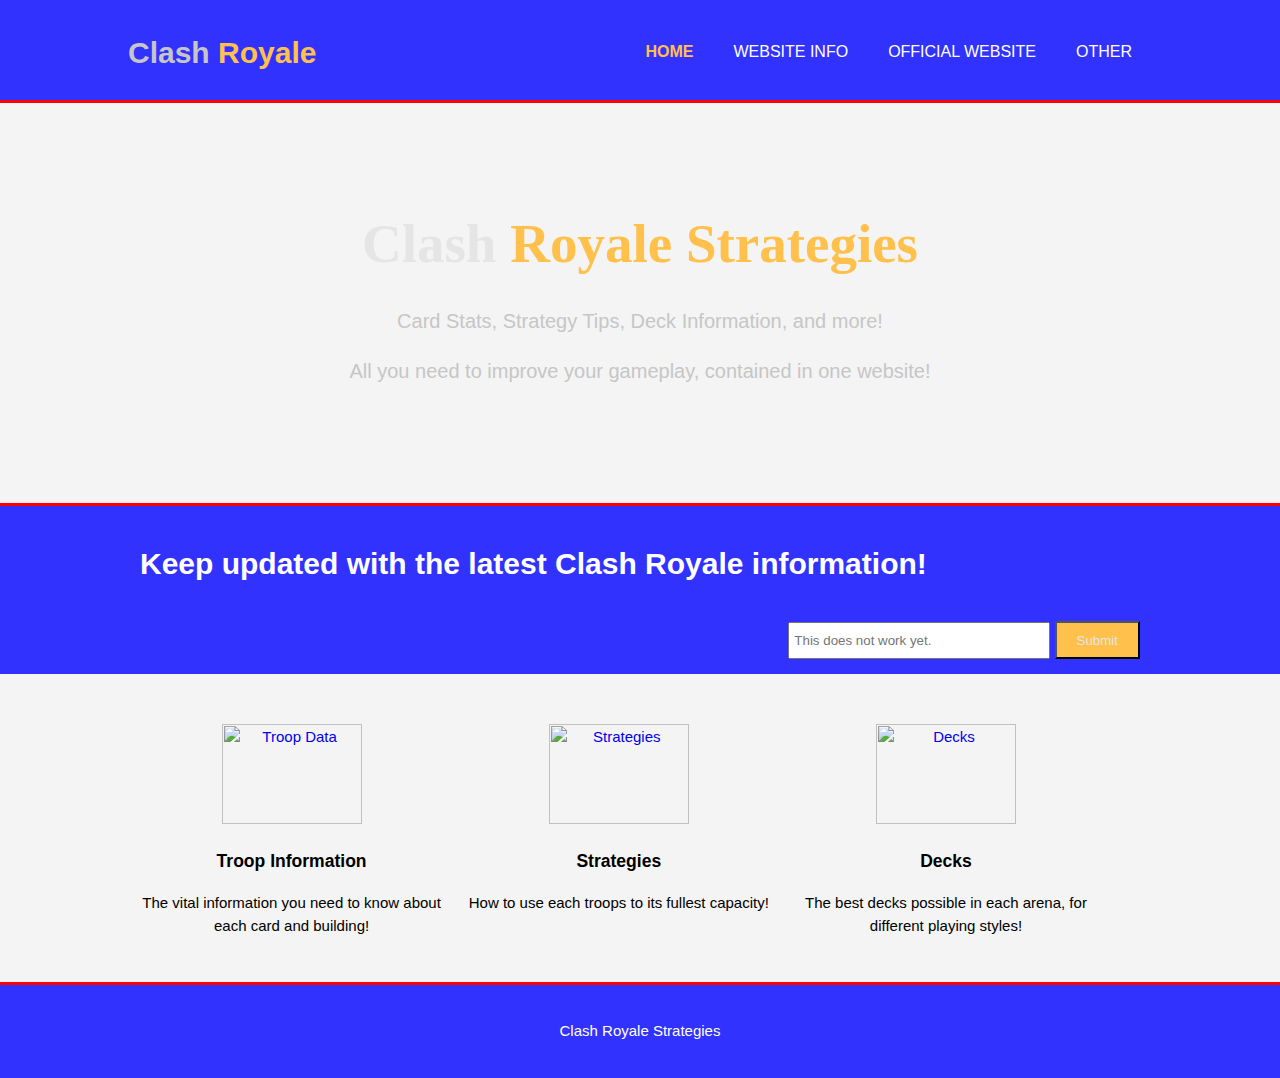
==== index.html @ 2406ddf5 "Update index.html" ====
<!DOCTYPE html>
<html>
  <head>
    <meta charset="utf-8">
    <meta name="viewport" content="width=device-width">
    <meta name="description" content="Clash Royale Strategies to improve your gameplay!">
    <meta name="keywords" content="Clash Royale strategies, clash royale strategies, clash royale">
    <meta name="author" content="Prashanth Mohan">
    <title>Clash Royale | Welcome</title>
    <link rel="stylesheet" href="./css/style.css">
  </head>
  <body>
    <header>
      <div class="container">
        <div id="branding">
          <a href="index.html"><h1><span class="highlight">Clash</span> Royale</h1></a>
        </div>
        <nav>
          <ul>
            <li class="current"><a href="ClashRoyale.html">Home</a></li>
            <li><a href="WebsiteInfo.html">Website Info</a></li>
            <li><a href="https://clashroyale.com/">Official Website</a></li>
	    <li>Other
	      <ul>
	        <li><a href="StrategiesHome.html">Strategies</a></li>
		<li><a href="TroopInfoHome.html">Troop Info</a></li>
		<li><a href="DecksHome.html">Decks</a></li>
	      </ul>
            </li>
          </ul>
        </nav>
      </div>
    </header>
    <section id="showcase">
      <div class="container">
        <h1><span class="highlight">Clash</span> Royale Strategies</h1>
        <p>Card Stats, Strategy Tips, Deck Information, and more!</p>
        <p>All you need to improve your gameplay, contained in one website!</p>
      </div>
    </section>

    <section id="newsletter">
      <div class="container">
        <h1>Keep updated with the latest Clash Royale information!</h1>
        <form>
          <input type="email" placeholder="This does not work yet.">
          <button type="submit" class="button_1">Submit</button>
        </form>
      </div>
    </section>

    <section id="boxes">
      <div class="container">

        <div class="box">
          <a href="TroopInfoHome.html"><img src="http://i.imgur.com/ZIyGQpK.png" title="Troop Data"/></a>
          <h3>Troop Information</h3>
          <p>The vital information you need to know about each card and building!</p>
        </div>

        <div class="box">
          <a href="StrategiesHome.html"><img src="http://i.imgur.com/lcJpNKK.jpg" title="Strategies"/></a>
          <h3>Strategies</h3>
          <p>How to use each troops to its fullest capacity!</p>
        </div>

        <div class="box">
          <a href="DecksHome.html"><img src="http://i.imgur.com/WThlZiR.jpg" title="Decks"/></a>
          <h3>Decks</h3>
          <p>The best decks possible in each arena, for different playing styles!</p>
        </div>
      </div>
    </section>

    <footer>
      <p>Clash Royale Strategies<p>
    </footer>
  </body>
</html>
---- css/style.css ----
body {
  font: 15px/1.5 Arial, Helvetica, sans-serif;
  padding:0;
  margin:0;
  background-color: #f4f4f4;
}

/*global*/
.container{
  width:80%;
  margin:auto;
  overflow:hidden;
}

a {
 text-decoration:none; 
}

ul {
  margin: 0;
  padding: 0;
}

.button_1{
  height: 38px;
  background: #ffc04c;
  padding-left: 20px;
  padding-right: 20px;
  color:#e5e5e5;
}

.dark{
  padding: 15px;
  background: #ffc04c;
  color: #ffffff;
  margin-top: 10px;
  margin-bottom: 10px;
}

/* header */
header{
  background:#3232ff;
  color:#ffc04c;
  padding-top: 30px;
  min-height: 70px;
  border-bottom: #ff0000 3px solid;
}

header ul a{
  color:#ffffff;
  text-decoration: none;
  text-transform: uppercase;
  font-size: 16px;
}

header li{
  color:#ffffff;
  text-decoration: none;
  text-transform: uppercase;
  font-size: 16px;
  display: inline;
  padding: 0 20px 0 20px;
}

header ul li{
  float: left;
}

header nav ul li ul li{
  display: none;
}

header nav ul li:hover ul li{
  display: block;
  float: none;
}

header #branding{
  float: left;
  text-decoration: none;
}

header #branding h1{
  margin:0;
  color:#ffc04c;
  text-decoration: none;
}

header nav{
  float: right;
  margin-top: 10px;
}

header .highlight{
  color:#c6c6c6;
  font-weight: bold;
}

header .current a{
  color:#ffc04c;
  font-weight: bold;
}

header a:hover{
  color:#cccccc;
}

/* showcase */

#showcase {
  min-height: 400px;
  min-width: 600px;
  background-image:url(http://i.imgur.com/CIIdQKq.png?5);
  background-repeat: no-repeat;
  background-size: 100%;
  background-position: center;
  text-align: center;
  color: #ffc04c;
}

#showcase h1{
  margin-top: 100px;
  font-size: 55px;
  margin-bottom: 10px;
  font-family: impact;
}

#showcase h1 .highlight{
  color: #e5e5e5;
  font-weight: bold;
}

#showcase p{
  font-size: 20px;
  color:#c6c6c6;
}

/*Newsletter*/

#newsletter{
  padding:15px;
  color:#ffffff;
  background:#3232ff;
  border-top: #ff0000 3px solid;
}

#newsletter h1{
  float:left;
}

#newsletter form{
  float:right;
  margin-top: 15px;
}

#newsletter input[type="email"]{
  padding: 4px;
  height:25px;
  width: 250px;
}

/* Boxes */

#boxes {
  margin-top: 40px;
}

#boxes .box{
  float: left;
  width: 30%;
  padding: 10px;
  text-align: center;
}

#boxes .box img{
  width:140px;
  height: 100px;
}

/* Sidebar */
aside#sidebar{
  float:right;
  width:30%;
  margin-top: 10px;
}

/* Main-col */
article#main-col{
  float: left;
  width:65%;
}

footer{
  padding: 20px;
  margin-top: 20px;
  color: #ffffff;
  background-color: #3232ff;
  border-top: #ff0000 3px solid;
  text-align: center;
}
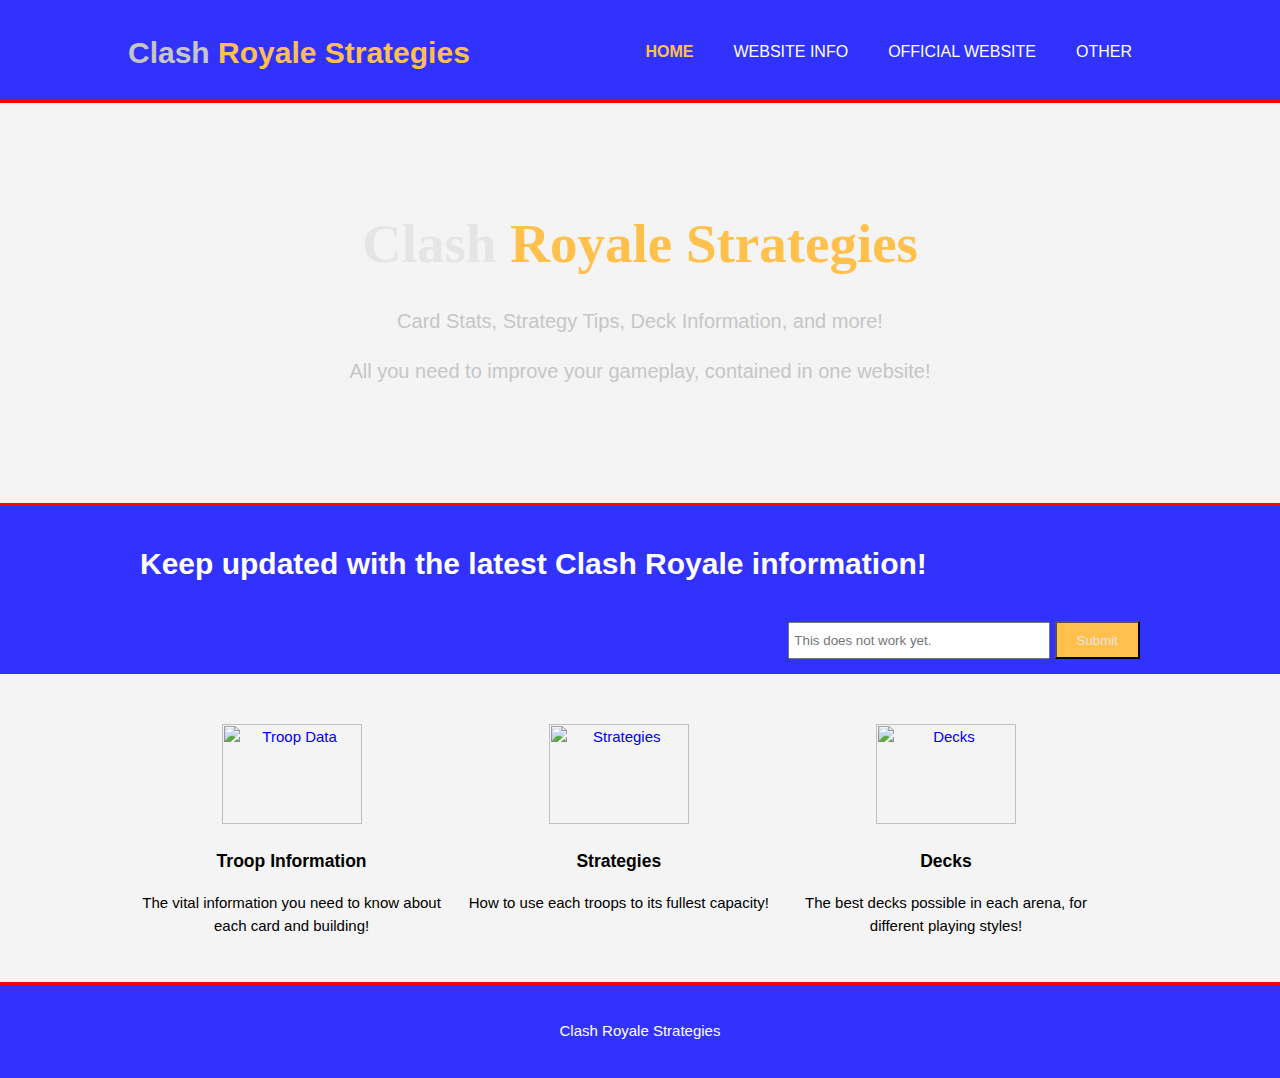
==== commit dd6fc5b4: "Update index.html" ====
--- a/index.html
+++ b/index.html
@@ -13,7 +13,7 @@
     <header>
       <div class="container">
         <div id="branding">
-          <a href="index.html"><h1><span class="highlight">Clash</span> Royale</h1></a>
+          <a href="index.html"><h1><span class="highlight">Clash</span> Royale Strategies</h1></a>
         </div>
         <nav>
           <ul>
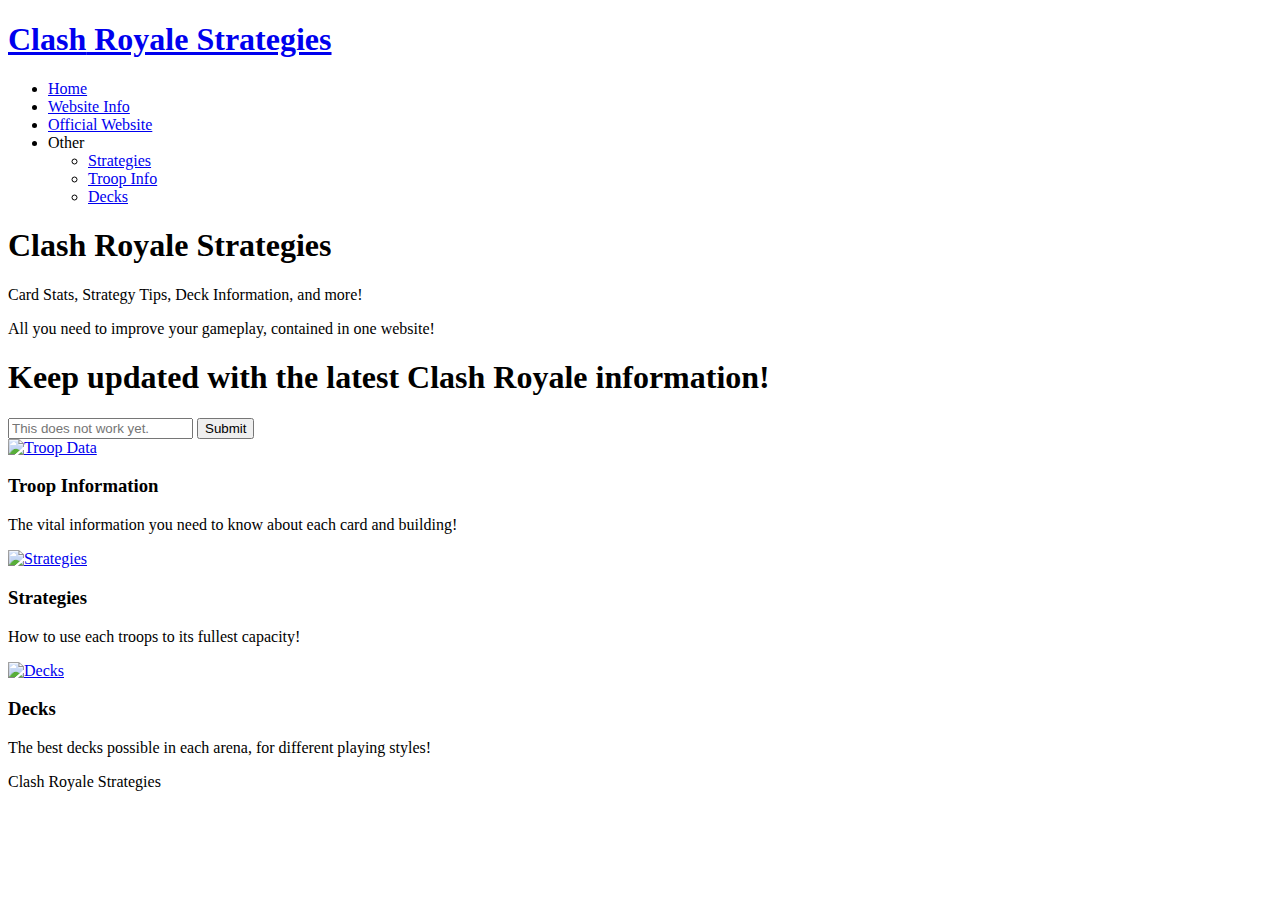
==== commit 4e2f4d2e: "Update index.html" ====
--- a/index.html
+++ b/index.html
@@ -7,7 +7,6 @@
     <meta name="keywords" content="Clash Royale strategies, clash royale strategies, clash royale">
     <meta name="author" content="Prashanth Mohan">
     <title>Clash Royale | Welcome</title>
-    <link rel="stylesheet" href="./css/style.css">
   </head>
   <body>
     <header>
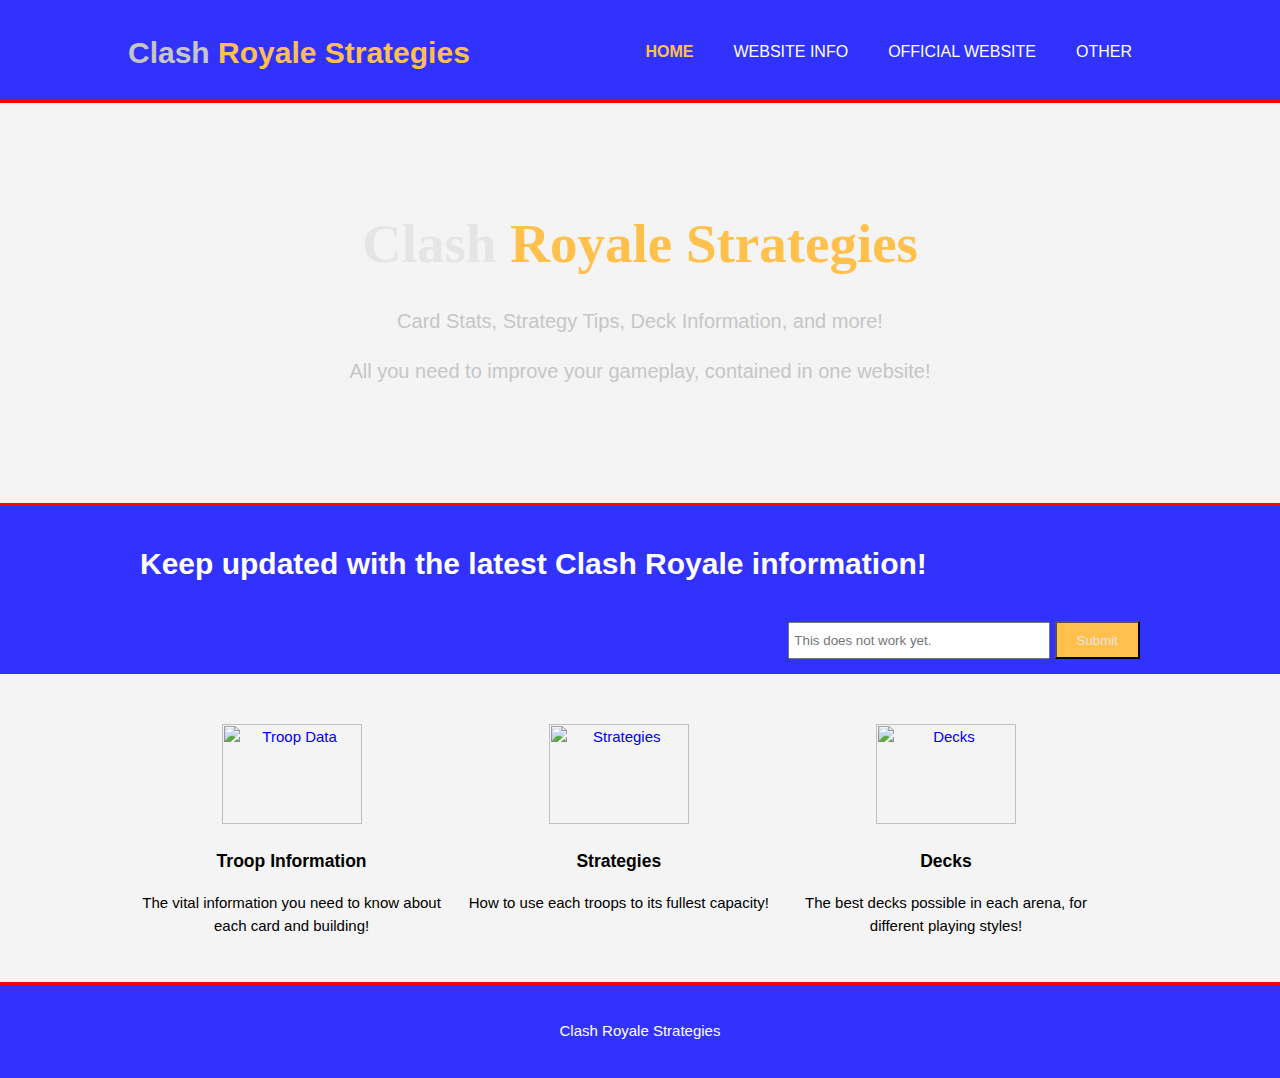
==== commit bcb5cfaa: "Update index.html" ====
--- a/index.html
+++ b/index.html
@@ -5,6 +5,7 @@
     <meta name="viewport" content="width=device-width">
     <meta name="description" content="Clash Royale Strategies to improve your gameplay!">
     <meta name="keywords" content="Clash Royale strategies, clash royale strategies, clash royale">
+    <link rel="stylesheet" href="./css/style.css">
     <meta name="author" content="Prashanth Mohan">
     <title>Clash Royale | Welcome</title>
   </head>
--- a/css/style.css
+++ b/css/style.css
@@ -0,0 +1,216 @@
+body {
+  font: 15px/1.5 Arial, Helvetica, sans-serif;
+  padding:0;
+  margin:0;
+  background-color: #f4f4f4;
+}
+
+/*global*/
+.container{
+  width:80%;
+  margin:auto;
+  overflow:hidden;
+}
+
+a {
+ text-decoration:none;
+}
+
+ul {
+  margin: 0;
+  padding: 0;
+}
+
+.button_1{
+  height: 38px;
+  background: #ffc04c;
+  padding-left: 20px;
+  padding-right: 20px;
+  color:#e5e5e5;
+}
+
+.dark{
+  padding: 15px;
+  background: #ffc04c;
+  color: #ffffff;
+  margin-top: 10px;
+  margin-bottom: 10px;
+}
+
+/* header */
+header{
+  background:#3232ff;
+  color:#ffc04c;
+  padding-top: 30px;
+  min-height: 70px;
+  border-bottom: #ff0000 3px solid;
+}
+
+header ul a{
+  color:#ffffff;
+  text-decoration: none;
+  text-transform: uppercase;
+  font-size: 16px;
+}
+
+header li{
+  color:#ffffff;
+  text-decoration: none;
+  text-transform: uppercase;
+  font-size: 16px;
+  display: inline;
+  padding: 0 20px 0 20px;
+}
+
+header ul li{
+  float: left;
+}
+
+header nav ul li ul li{
+  display: none;
+}
+
+header nav ul li:hover ul li{
+  display: block;
+  float: none;
+}
+
+header #branding{
+  float: left;
+  text-decoration: none;
+}
+
+header #branding h1{
+  margin:0;
+  color:#ffc04c;
+  text-decoration: none;
+}
+
+header nav{
+  float: right;
+  margin-top: 10px;
+}
+
+header .highlight{
+  color:#c6c6c6;
+  font-weight: bold;
+}
+
+header .current a{
+  color:#ffc04c;
+  font-weight: bold;
+}
+
+header a:hover{
+  color:#cccccc;
+}
+
+/* showcase */
+
+#showcase {
+  min-height: 400px;
+  min-width: 600px;
+  background-image:url(http://i.imgur.com/CIIdQKq.png?5);
+  background-repeat: no-repeat;
+  background-size: 100%;
+  background-position: center;
+  text-align: center;
+  color: #ffc04c;
+}
+
+#showcase h1{
+  margin-top: 100px;
+  font-size: 55px;
+  margin-bottom: 10px;
+  font-family: impact;
+}
+
+#showcase h1 .highlight{
+  color: #e5e5e5;
+  font-weight: bold;
+}
+
+#showcase p{
+  font-size: 20px;
+  color:#c6c6c6;
+}
+
+/*Newsletter*/
+
+#newsletter{
+  padding:15px;
+  color:#ffffff;
+  background:#3232ff;
+  border-top: #ff0000 3px solid;
+}
+
+#newsletter h1{
+  float:left;
+}
+
+#newsletter form{
+  float:right;
+  margin-top: 15px;
+}
+
+#newsletter input[type="email"]{
+  padding: 4px;
+  height:25px;
+  width: 250px;
+}
+
+/* Boxes */
+
+#boxes {
+  margin-top: 40px;
+}
+
+#boxes .box{
+  float: left;
+  width: 30%;
+  padding: 10px;
+  text-align: center;
+}
+
+#boxes .box img{
+  width:140px;
+  height: 100px;
+}
+
+/* Sidebar */
+aside#sidebar{
+  float:right;
+  width:30%;
+  margin-top: 10px;
+}
+
+/* Main-col */
+article#main-col{
+  float: left;
+  width:65%;
+}
+
+#ArenaBoxes {
+  margin-top: 40px;
+}
+
+#ArenaBoxes .arenabox{
+  float: left;
+  border: 3px solid black;
+  color: #ffffff;
+  width: 22%;
+  padding: 10px;
+  margin-left: 5px;
+  margin-right: 5px;
+  margin-bottom: 20px;
+  text-align: center;
+}
+
+footer{
+  padding: 20px;
+  margin-top: 20px;
+  color: #ffffff;
+  background-color: #3232ff;
+  border-top: #ff0000 3px solid;
+  text-align: center;
+}
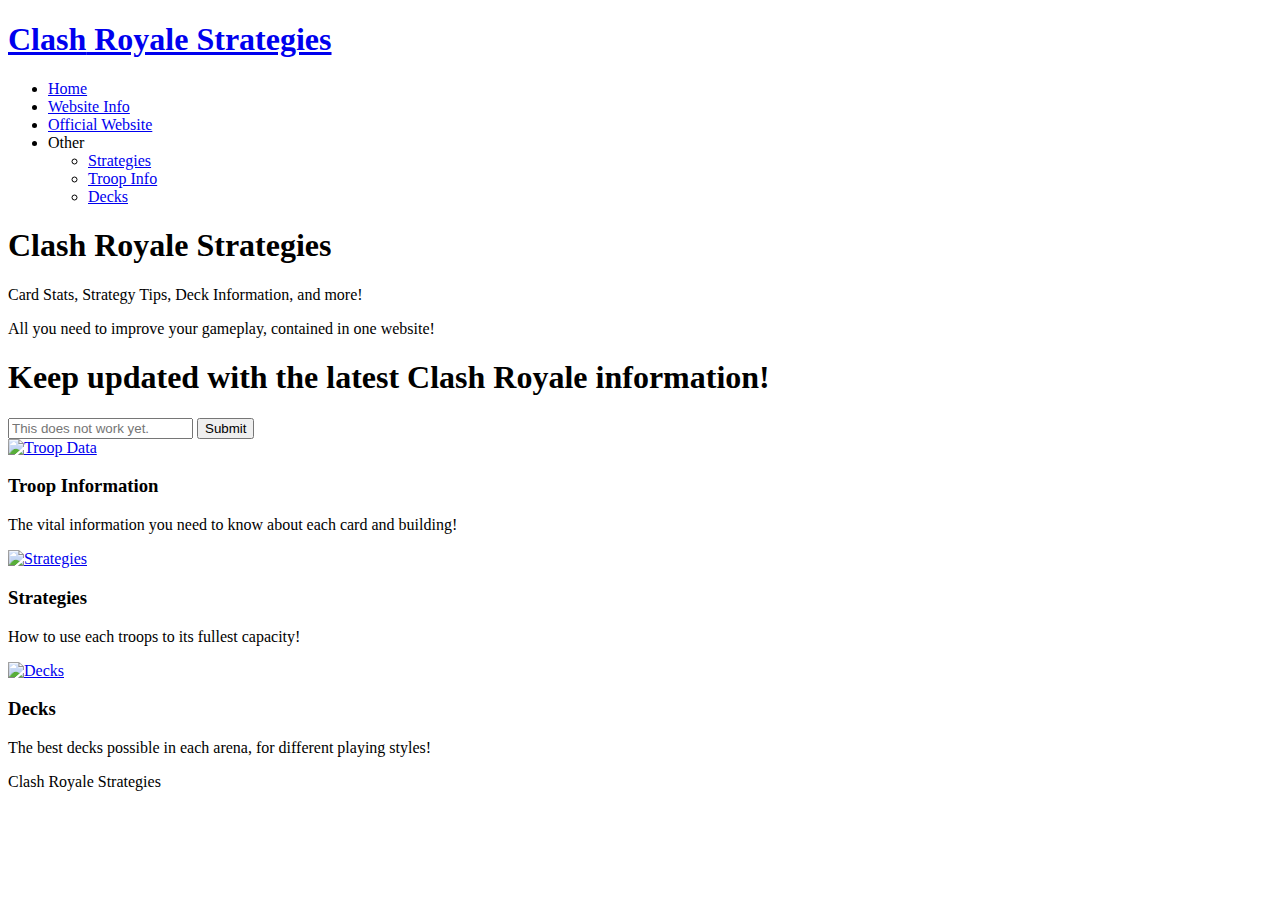
==== commit 3e8ffbb9: "Update index.html" ====
--- a/index.html
+++ b/index.html
@@ -5,7 +5,6 @@
     <meta name="viewport" content="width=device-width">
     <meta name="description" content="Clash Royale Strategies to improve your gameplay!">
     <meta name="keywords" content="Clash Royale strategies, clash royale strategies, clash royale">
-    <link rel="stylesheet" href="./css/style.css">
     <meta name="author" content="Prashanth Mohan">
     <title>Clash Royale | Welcome</title>
   </head>
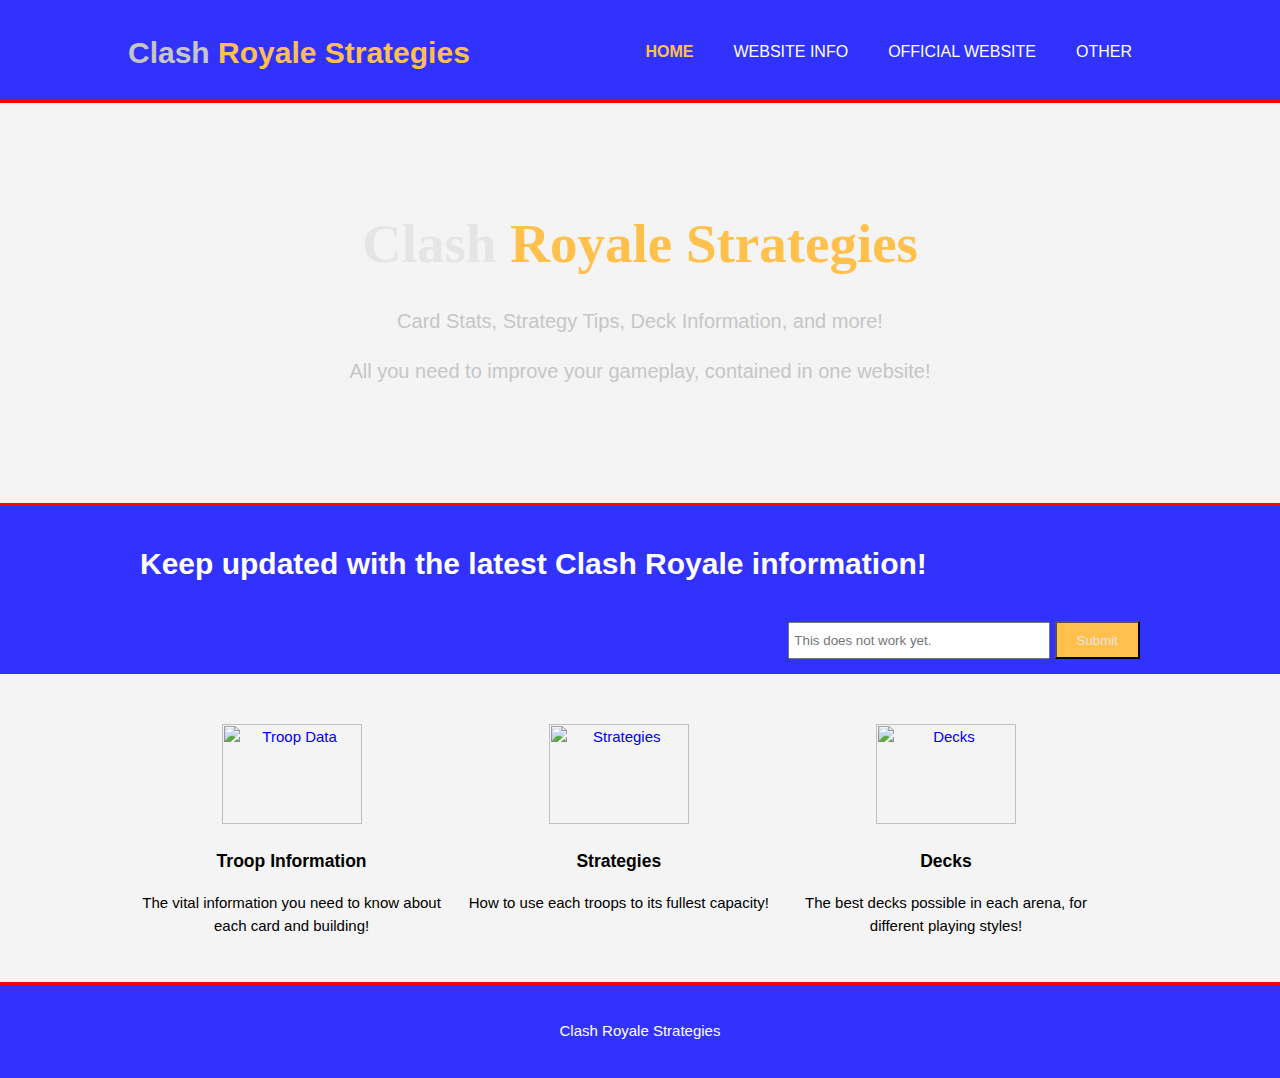
==== commit b6835988: "Update index.html" ====
--- a/index.html
+++ b/index.html
@@ -4,6 +4,7 @@
     <meta charset="utf-8">
     <meta name="viewport" content="width=device-width">
     <meta name="description" content="Clash Royale Strategies to improve your gameplay!">
+    <link rel="stylesheet" href="./css/style.css">
     <meta name="keywords" content="Clash Royale strategies, clash royale strategies, clash royale">
     <meta name="author" content="Prashanth Mohan">
     <title>Clash Royale | Welcome</title>
--- a/css/style.css
+++ b/css/style.css
@@ -0,0 +1,216 @@
+body {
+  font: 15px/1.5 Arial, Helvetica, sans-serif;
+  padding:0;
+  margin:0;
+  background-color: #f4f4f4;
+}
+
+/*global*/
+.container{
+  width:80%;
+  margin:auto;
+  overflow:hidden;
+}
+
+a {
+ text-decoration:none;
+}
+
+ul {
+  margin: 0;
+  padding: 0;
+}
+
+.button_1{
+  height: 38px;
+  background: #ffc04c;
+  padding-left: 20px;
+  padding-right: 20px;
+  color:#e5e5e5;
+}
+
+.dark{
+  padding: 15px;
+  background: #ffc04c;
+  color: #ffffff;
+  margin-top: 10px;
+  margin-bottom: 10px;
+}
+
+/* header */
+header{
+  background:#3232ff;
+  color:#ffc04c;
+  padding-top: 30px;
+  min-height: 70px;
+  border-bottom: #ff0000 3px solid;
+}
+
+header ul a{
+  color:#ffffff;
+  text-decoration: none;
+  text-transform: uppercase;
+  font-size: 16px;
+}
+
+header li{
+  color:#ffffff;
+  text-decoration: none;
+  text-transform: uppercase;
+  font-size: 16px;
+  display: inline;
+  padding: 0 20px 0 20px;
+}
+
+header ul li{
+  float: left;
+}
+
+header nav ul li ul li{
+  display: none;
+}
+
+header nav ul li:hover ul li{
+  display: block;
+  float: none;
+}
+
+header #branding{
+  float: left;
+  text-decoration: none;
+}
+
+header #branding h1{
+  margin:0;
+  color:#ffc04c;
+  text-decoration: none;
+}
+
+header nav{
+  float: right;
+  margin-top: 10px;
+}
+
+header .highlight{
+  color:#c6c6c6;
+  font-weight: bold;
+}
+
+header .current a{
+  color:#ffc04c;
+  font-weight: bold;
+}
+
+header a:hover{
+  color:#cccccc;
+}
+
+/* showcase */
+
+#showcase {
+  min-height: 400px;
+  min-width: 600px;
+  background-image:url(http://i.imgur.com/CIIdQKq.png?5);
+  background-repeat: no-repeat;
+  background-size: 100%;
+  background-position: center;
+  text-align: center;
+  color: #ffc04c;
+}
+
+#showcase h1{
+  margin-top: 100px;
+  font-size: 55px;
+  margin-bottom: 10px;
+  font-family: impact;
+}
+
+#showcase h1 .highlight{
+  color: #e5e5e5;
+  font-weight: bold;
+}
+
+#showcase p{
+  font-size: 20px;
+  color:#c6c6c6;
+}
+
+/*Newsletter*/
+
+#newsletter{
+  padding:15px;
+  color:#ffffff;
+  background:#3232ff;
+  border-top: #ff0000 3px solid;
+}
+
+#newsletter h1{
+  float:left;
+}
+
+#newsletter form{
+  float:right;
+  margin-top: 15px;
+}
+
+#newsletter input[type="email"]{
+  padding: 4px;
+  height:25px;
+  width: 250px;
+}
+
+/* Boxes */
+
+#boxes {
+  margin-top: 40px;
+}
+
+#boxes .box{
+  float: left;
+  width: 30%;
+  padding: 10px;
+  text-align: center;
+}
+
+#boxes .box img{
+  width:140px;
+  height: 100px;
+}
+
+/* Sidebar */
+aside#sidebar{
+  float:right;
+  width:30%;
+  margin-top: 10px;
+}
+
+/* Main-col */
+article#main-col{
+  float: left;
+  width:65%;
+}
+
+#ArenaBoxes {
+  margin-top: 40px;
+}
+
+#ArenaBoxes .arenabox{
+  float: left;
+  border: 3px solid black;
+  color: #ffffff;
+  width: 22%;
+  padding: 10px;
+  margin-left: 5px;
+  margin-right: 5px;
+  margin-bottom: 20px;
+  text-align: center;
+}
+
+footer{
+  padding: 20px;
+  margin-top: 20px;
+  color: #ffffff;
+  background-color: #3232ff;
+  border-top: #ff0000 3px solid;
+  text-align: center;
+}
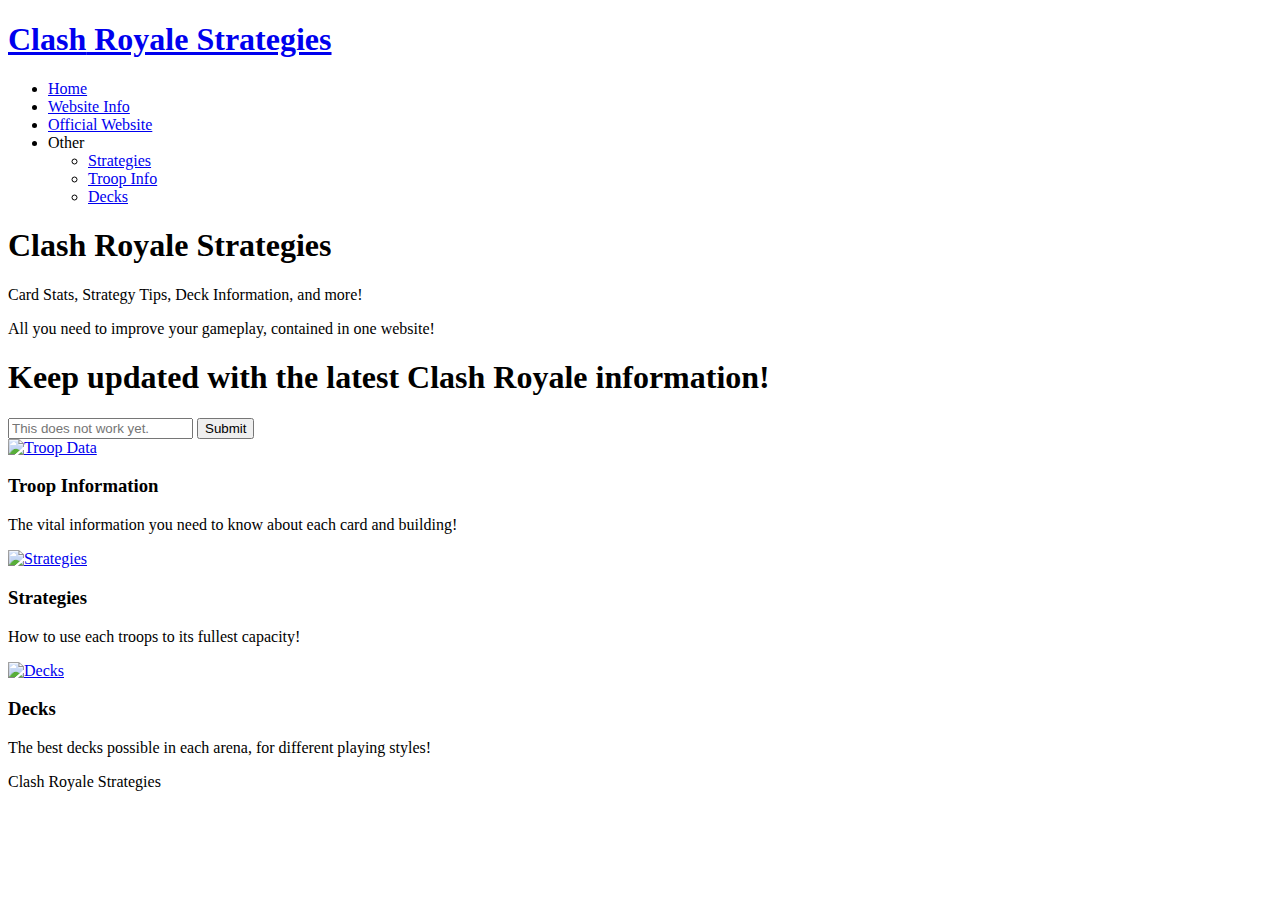
==== commit 16f99e6e: "Update index.html" ====
--- a/index.html
+++ b/index.html
@@ -4,7 +4,6 @@
     <meta charset="utf-8">
     <meta name="viewport" content="width=device-width">
     <meta name="description" content="Clash Royale Strategies to improve your gameplay!">
-    <link rel="stylesheet" href="./css/style.css">
     <meta name="keywords" content="Clash Royale strategies, clash royale strategies, clash royale">
     <meta name="author" content="Prashanth Mohan">
     <title>Clash Royale | Welcome</title>
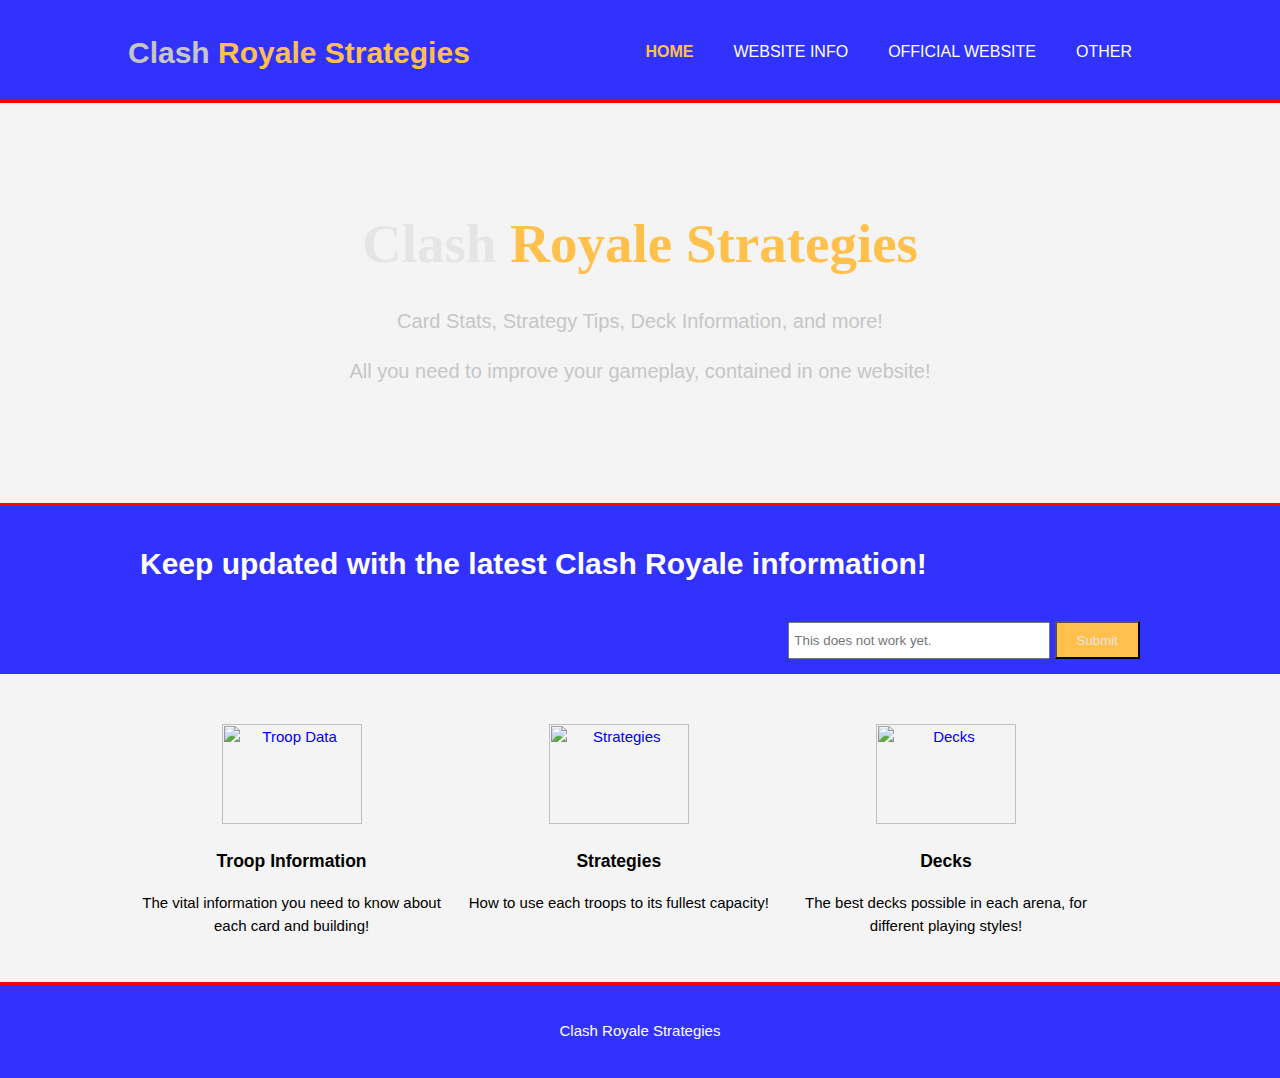
==== commit 605db6af: "Update index.html" ====
--- a/index.html
+++ b/index.html
@@ -3,6 +3,7 @@
   <head>
     <meta charset="utf-8">
     <meta name="viewport" content="width=device-width">
+    <link rel="stylesheet" href="./css/style.css">
     <meta name="description" content="Clash Royale Strategies to improve your gameplay!">
     <meta name="keywords" content="Clash Royale strategies, clash royale strategies, clash royale">
     <meta name="author" content="Prashanth Mohan">
--- a/css/style.css
+++ b/css/style.css
@@ -0,0 +1,216 @@
+body {
+  font: 15px/1.5 Arial, Helvetica, sans-serif;
+  padding:0;
+  margin:0;
+  background-color: #f4f4f4;
+}
+
+/*global*/
+.container{
+  width:80%;
+  margin:auto;
+  overflow:hidden;
+}
+
+a {
+ text-decoration:none;
+}
+
+ul {
+  margin: 0;
+  padding: 0;
+}
+
+.button_1{
+  height: 38px;
+  background: #ffc04c;
+  padding-left: 20px;
+  padding-right: 20px;
+  color:#e5e5e5;
+}
+
+.dark{
+  padding: 15px;
+  background: #ffc04c;
+  color: #ffffff;
+  margin-top: 10px;
+  margin-bottom: 10px;
+}
+
+/* header */
+header{
+  background:#3232ff;
+  color:#ffc04c;
+  padding-top: 30px;
+  min-height: 70px;
+  border-bottom: #ff0000 3px solid;
+}
+
+header ul a{
+  color:#ffffff;
+  text-decoration: none;
+  text-transform: uppercase;
+  font-size: 16px;
+}
+
+header li{
+  color:#ffffff;
+  text-decoration: none;
+  text-transform: uppercase;
+  font-size: 16px;
+  display: inline;
+  padding: 0 20px 0 20px;
+}
+
+header ul li{
+  float: left;
+}
+
+header nav ul li ul li{
+  display: none;
+}
+
+header nav ul li:hover ul li{
+  display: block;
+  float: none;
+}
+
+header #branding{
+  float: left;
+  text-decoration: none;
+}
+
+header #branding h1{
+  margin:0;
+  color:#ffc04c;
+  text-decoration: none;
+}
+
+header nav{
+  float: right;
+  margin-top: 10px;
+}
+
+header .highlight{
+  color:#c6c6c6;
+  font-weight: bold;
+}
+
+header .current a{
+  color:#ffc04c;
+  font-weight: bold;
+}
+
+header a:hover{
+  color:#cccccc;
+}
+
+/* showcase */
+
+#showcase {
+  min-height: 400px;
+  min-width: 600px;
+  background-image:url(http://i.imgur.com/CIIdQKq.png?5);
+  background-repeat: no-repeat;
+  background-size: 100%;
+  background-position: center;
+  text-align: center;
+  color: #ffc04c;
+}
+
+#showcase h1{
+  margin-top: 100px;
+  font-size: 55px;
+  margin-bottom: 10px;
+  font-family: impact;
+}
+
+#showcase h1 .highlight{
+  color: #e5e5e5;
+  font-weight: bold;
+}
+
+#showcase p{
+  font-size: 20px;
+  color:#c6c6c6;
+}
+
+/*Newsletter*/
+
+#newsletter{
+  padding:15px;
+  color:#ffffff;
+  background:#3232ff;
+  border-top: #ff0000 3px solid;
+}
+
+#newsletter h1{
+  float:left;
+}
+
+#newsletter form{
+  float:right;
+  margin-top: 15px;
+}
+
+#newsletter input[type="email"]{
+  padding: 4px;
+  height:25px;
+  width: 250px;
+}
+
+/* Boxes */
+
+#boxes {
+  margin-top: 40px;
+}
+
+#boxes .box{
+  float: left;
+  width: 30%;
+  padding: 10px;
+  text-align: center;
+}
+
+#boxes .box img{
+  width:140px;
+  height: 100px;
+}
+
+/* Sidebar */
+aside#sidebar{
+  float:right;
+  width:30%;
+  margin-top: 10px;
+}
+
+/* Main-col */
+article#main-col{
+  float: left;
+  width:65%;
+}
+
+#ArenaBoxes {
+  margin-top: 40px;
+}
+
+#ArenaBoxes .arenabox{
+  float: left;
+  border: 3px solid black;
+  color: #ffffff;
+  width: 22%;
+  padding: 10px;
+  margin-left: 5px;
+  margin-right: 5px;
+  margin-bottom: 20px;
+  text-align: center;
+}
+
+footer{
+  padding: 20px;
+  margin-top: 20px;
+  color: #ffffff;
+  background-color: #3232ff;
+  border-top: #ff0000 3px solid;
+  text-align: center;
+}
